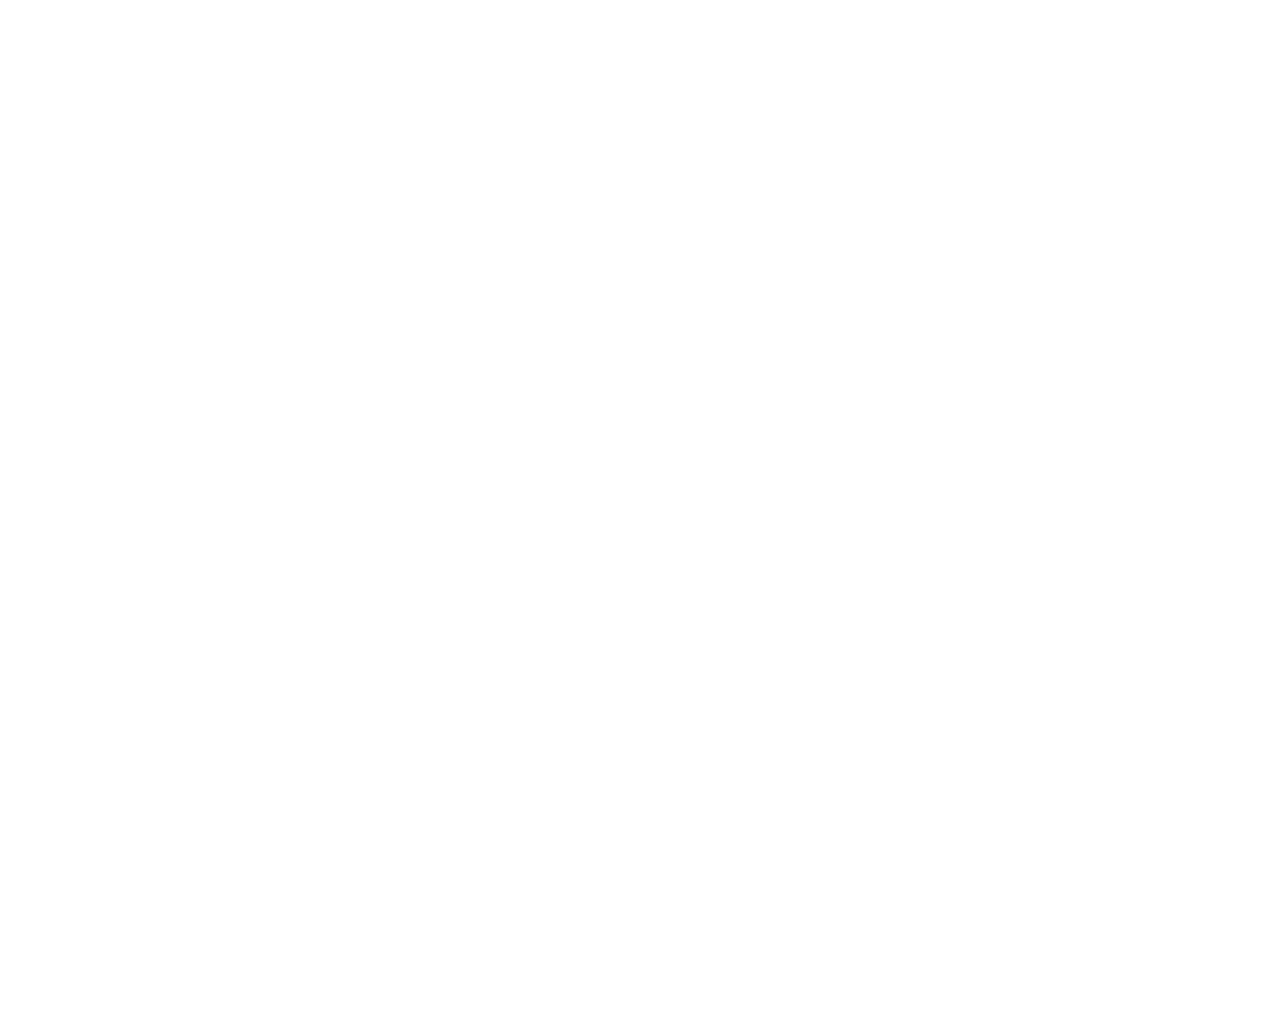
==== map.html @ 2d09194c "ArcGIS Working" ====
<!DOCTYPE HTML>
<html>
  <head>
    <title>OpenLayers Demo</title>
    
  </head>
  <body >
    <style>.embed-container {position: relative; padding-bottom: 80%; height: 0; max-width: 100%;} .embed-container iframe, .embed-container object, .embed-container iframe{position: absolute; top: 0; left: 0; width: 100%; height: 100%;} small{position: absolute; z-index: 40; bottom: 0; margin-bottom: -15px;}</style><div class="embed-container"><iframe width="500" height="400" frameborder="0" scrolling="no" marginheight="0" marginwidth="0" title="first_basic_map" src="https://arcgis.com/apps/Embed/index.html?webmap=b9082e2407e845a39346af898292d0d0&extent=-71.3671,42.624,-71.2445,42.6625&zoom=true&previewImage=false&scale=true&disable_scroll=true&theme=light"></iframe></div>
  </body>
</html>
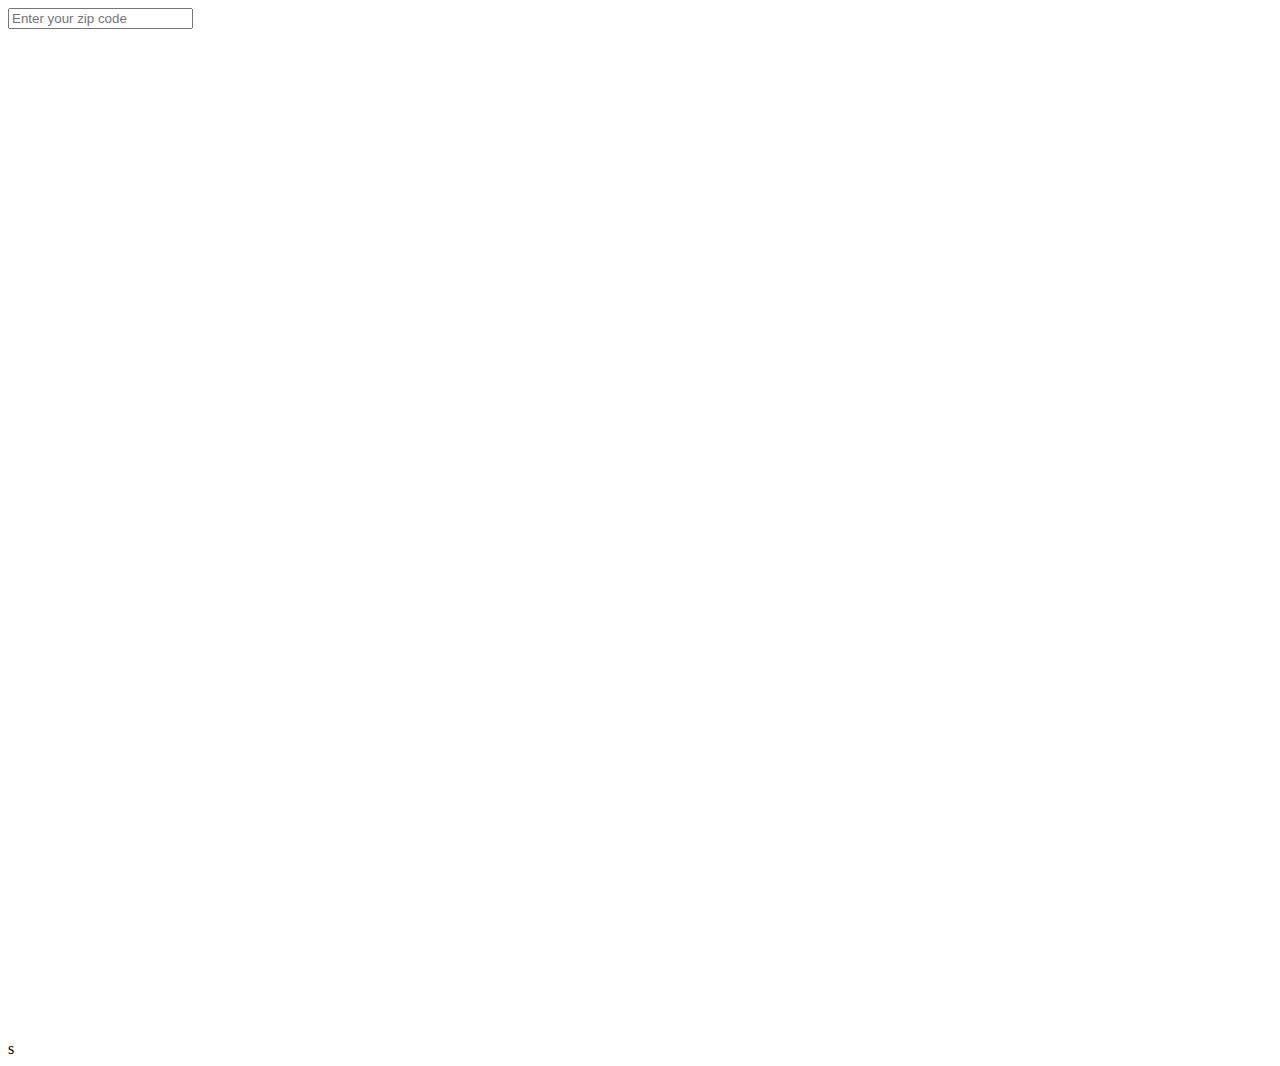
==== commit dda859fe: "map.html" ====
--- a/map.html
+++ b/map.html
@@ -1,10 +1,13 @@
-<!DOCTYPE HTML>
+<!DOCTYPE html>
 <html>
-  <head>
-    <title>OpenLayers Demo</title>
-    
-  </head>
-  <body >
+<body>
+
+    <input type="text" id="Zip Code" name="Zip Code" placeholder="Enter your zip code"><br>
+    <!-- <button type="button" onclick="location.SharminAnu/SharminAnu.github.io/map.html">Click Me!</button> -->
+    <!-- <div class="map">The Map Will Be Here.........</div> -->
     <style>.embed-container {position: relative; padding-bottom: 80%; height: 0; max-width: 100%;} .embed-container iframe, .embed-container object, .embed-container iframe{position: absolute; top: 0; left: 0; width: 100%; height: 100%;} small{position: absolute; z-index: 40; bottom: 0; margin-bottom: -15px;}</style><div class="embed-container"><iframe width="500" height="400" frameborder="0" scrolling="no" marginheight="0" marginwidth="0" title="first_basic_map" src="https://arcgis.com/apps/Embed/index.html?webmap=b9082e2407e845a39346af898292d0d0&extent=-71.3671,42.624,-71.2445,42.6625&zoom=true&previewImage=false&scale=true&disable_scroll=true&theme=light"></iframe></div>
-  </body>
-</html>+
+</body>
+</html>
+s
+    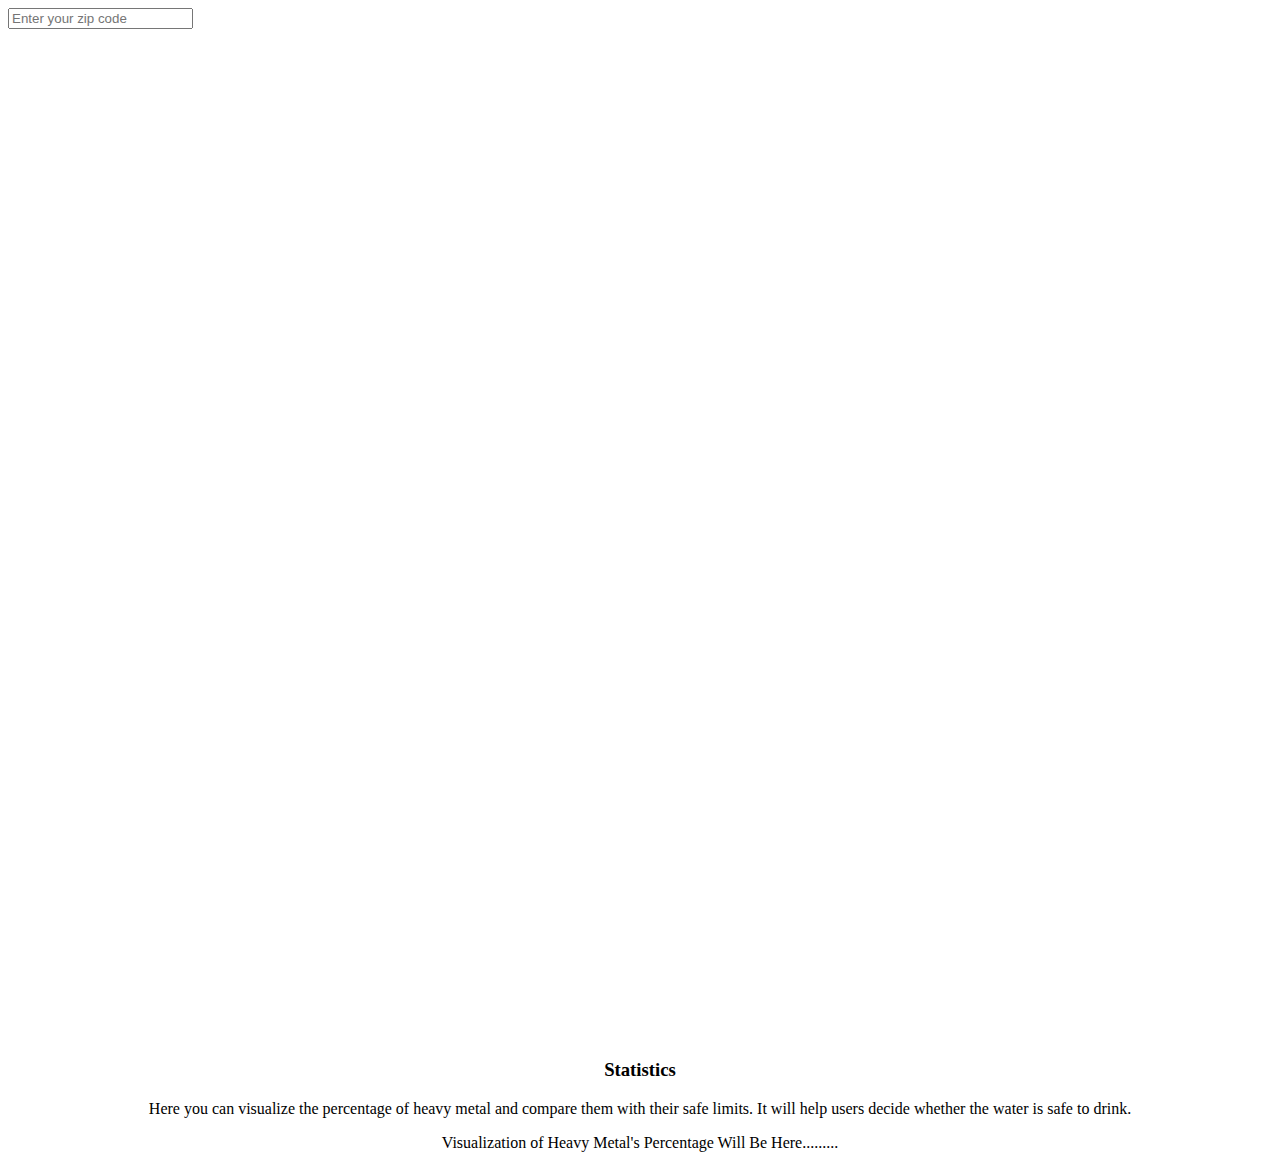
==== commit 1846e837: "index.html" ====
--- a/map.html
+++ b/map.html
@@ -7,7 +7,13 @@
     <!-- <div class="map">The Map Will Be Here.........</div> -->
     <style>.embed-container {position: relative; padding-bottom: 80%; height: 0; max-width: 100%;} .embed-container iframe, .embed-container object, .embed-container iframe{position: absolute; top: 0; left: 0; width: 100%; height: 100%;} small{position: absolute; z-index: 40; bottom: 0; margin-bottom: -15px;}</style><div class="embed-container"><iframe width="500" height="400" frameborder="0" scrolling="no" marginheight="0" marginwidth="0" title="first_basic_map" src="https://arcgis.com/apps/Embed/index.html?webmap=b9082e2407e845a39346af898292d0d0&extent=-71.3671,42.624,-71.2445,42.6625&zoom=true&previewImage=false&scale=true&disable_scroll=true&theme=light"></iframe></div>
 
+    <center>
+        <h3>Statistics</h3>
+        <p>Here you can visualize the percentage of heavy metal and compare them with their safe limits. It will help users decide whether the water is safe to drink.</p>
+        <!-- <button type="button" onclick="location.SharminAnu/SharminAnu.github.io/map.html">Show Graph!</button> -->
+        <div class="map">Visualization of Heavy Metal's Percentage Will Be Here.........</div>
+    </center>
 </body>
 </html>
-s
+
     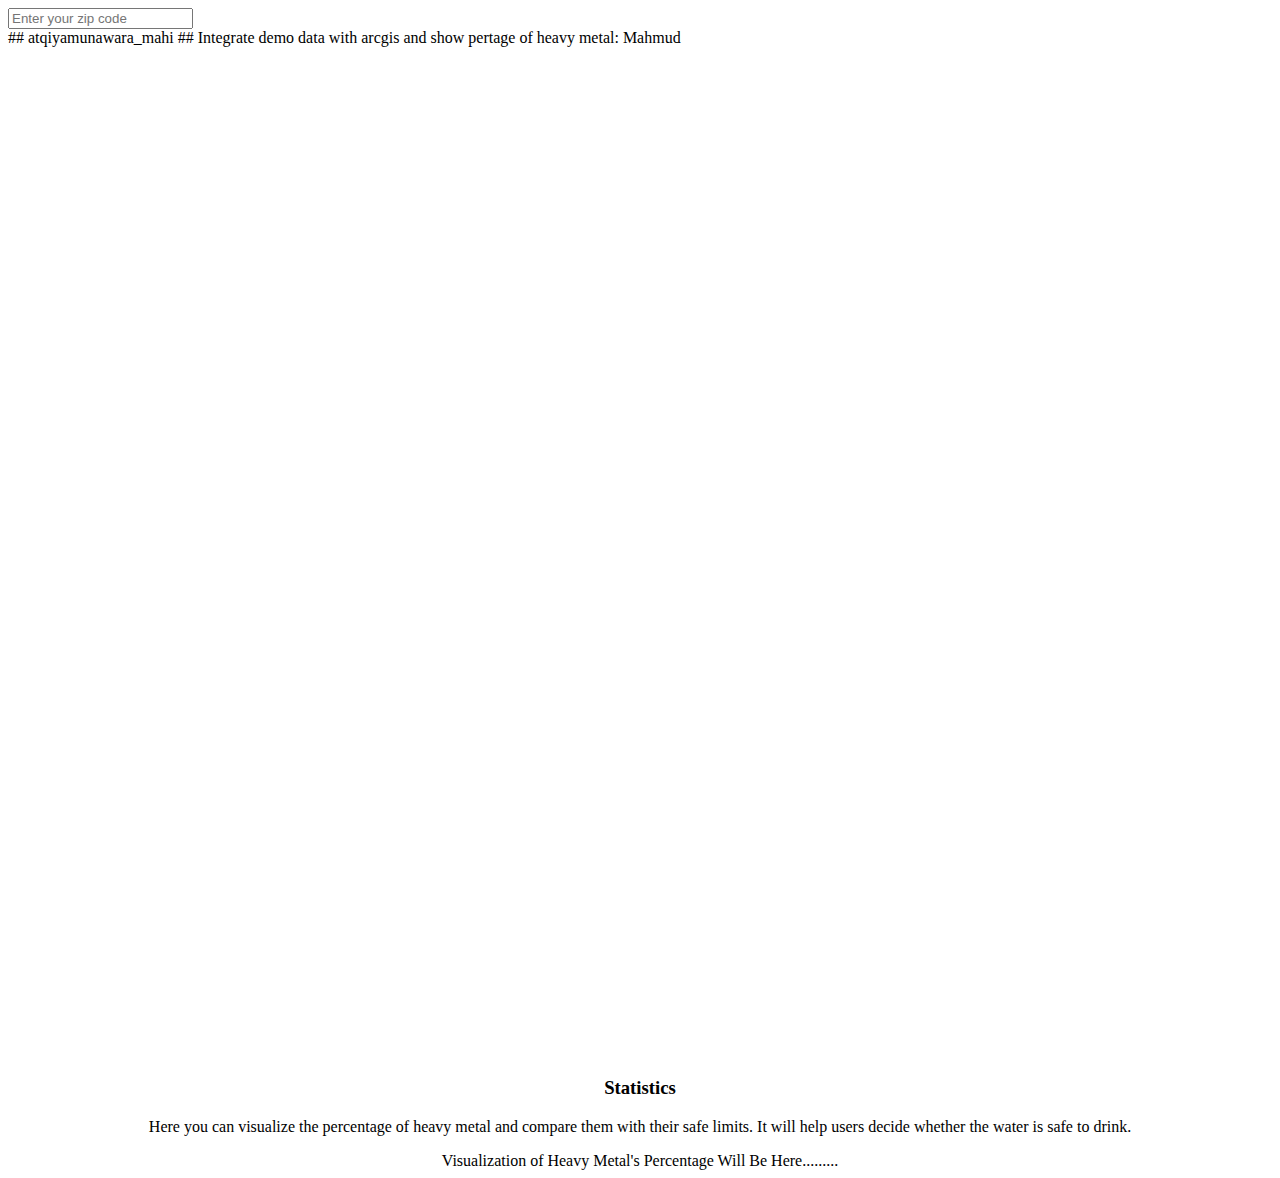
==== commit 26ad5c3d: "index.html map.html" ====
--- a/map.html
+++ b/map.html
@@ -2,10 +2,10 @@
 <html>
 <body>
 
-    <input type="text" id="Zip Code" name="Zip Code" placeholder="Enter your zip code"><br>
-    <!-- <button type="button" onclick="location.SharminAnu/SharminAnu.github.io/map.html">Click Me!</button> -->
-    <!-- <div class="map">The Map Will Be Here.........</div> -->
-    <style>.embed-container {position: relative; padding-bottom: 80%; height: 0; max-width: 100%;} .embed-container iframe, .embed-container object, .embed-container iframe{position: absolute; top: 0; left: 0; width: 100%; height: 100%;} small{position: absolute; z-index: 40; bottom: 0; margin-bottom: -15px;}</style><div class="embed-container"><iframe width="500" height="400" frameborder="0" scrolling="no" marginheight="0" marginwidth="0" title="first_basic_map" src="https://arcgis.com/apps/Embed/index.html?webmap=b9082e2407e845a39346af898292d0d0&extent=-71.3671,42.624,-71.2445,42.6625&zoom=true&previewImage=false&scale=true&disable_scroll=true&theme=light"></iframe></div>
+    <input type="text" id="Zip Code" name="Zip Code" placeholder="Enter your zip code"><br> ## atqiyamunawara_mahi
+
+    ## Integrate demo data with arcgis and show pertage of heavy metal: Mahmud
+        <style>.embed-container {position: relative; padding-bottom: 80%; height: 0; max-width: 100%;} .embed-container iframe, .embed-container object, .embed-container iframe{position: absolute; top: 0; left: 0; width: 100%; height: 100%;} small{position: absolute; z-index: 40; bottom: 0; margin-bottom: -15px;}</style><div class="embed-container"><iframe width="500" height="400" frameborder="0" scrolling="no" marginheight="0" marginwidth="0" title="first_basic_map" src="https://arcgis.com/apps/Embed/index.html?webmap=b9082e2407e845a39346af898292d0d0&extent=-71.3671,42.624,-71.2445,42.6625&zoom=true&previewImage=false&scale=true&disable_scroll=true&theme=light"></iframe></div>
 
     <center>
         <h3>Statistics</h3>
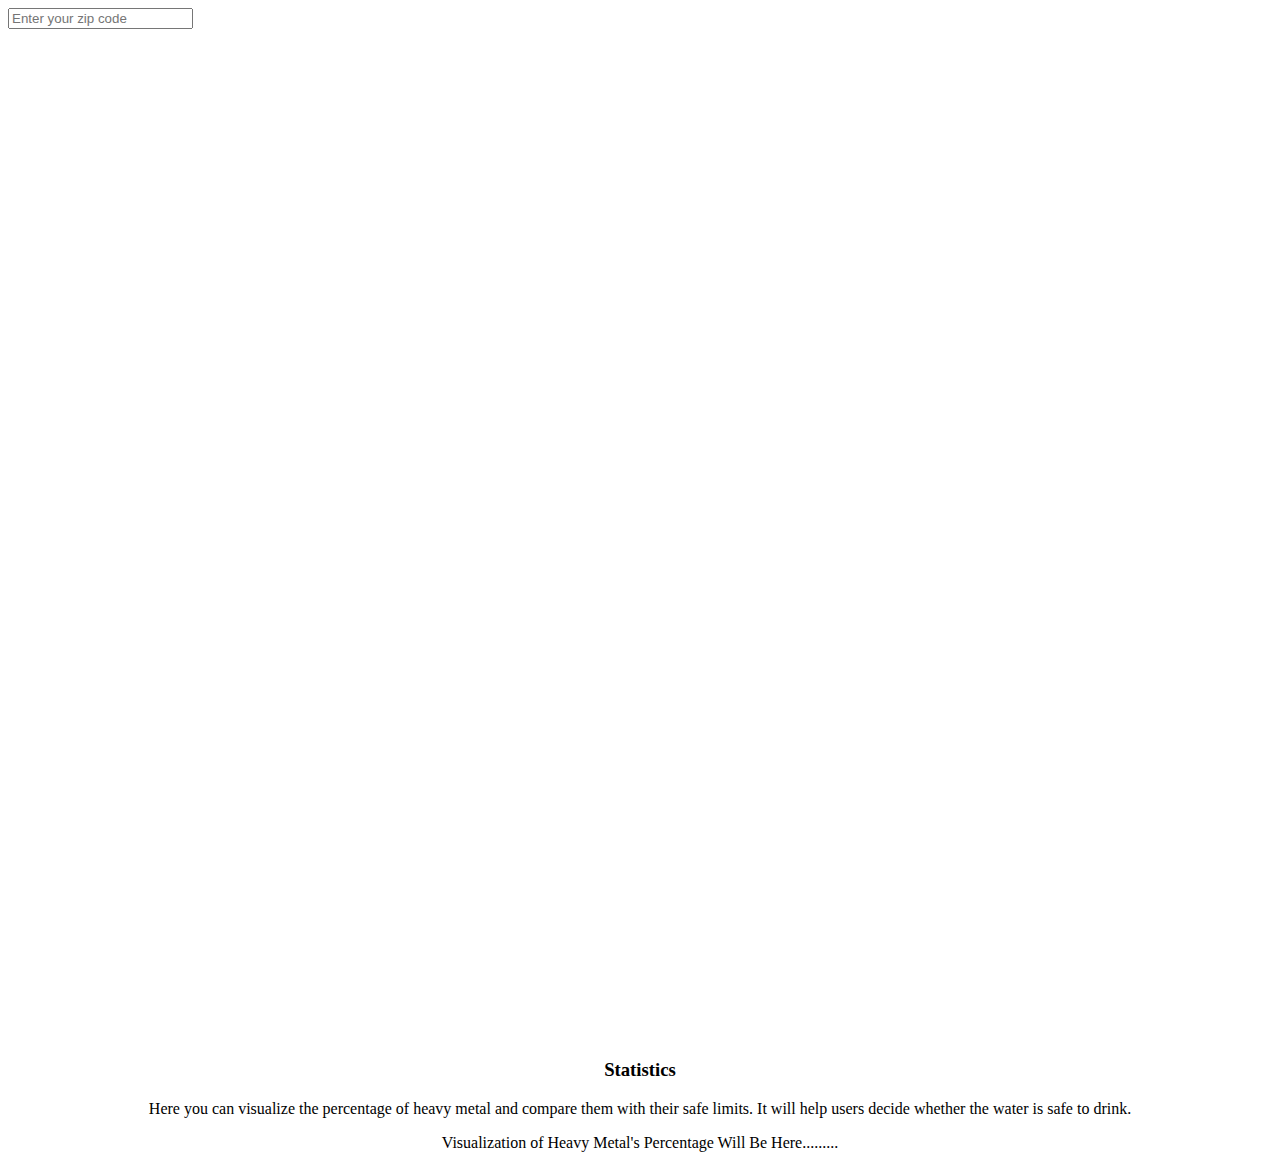
==== commit a8165d3c: "Update map.html" ====
--- a/map.html
+++ b/map.html
@@ -1,13 +1,16 @@
 <!DOCTYPE html>
 <html>
 <body>
+    
+<!--     Zip and placeholder by atqiyamunawara_mahi -->
 
-    <input type="text" id="Zip Code" name="Zip Code" placeholder="Enter your zip code"><br> ## atqiyamunawara_mahi
+    <input type="text" id="Zip Code" name="Zip Code" placeholder="Enter your zip code"><br> 
 
-    ## Integrate demo data with arcgis and show pertage of heavy metal: Mahmud
+<!--      Integrate demo data with arcgis and show pertage of heavy metal: Mahmud -->
         <style>.embed-container {position: relative; padding-bottom: 80%; height: 0; max-width: 100%;} .embed-container iframe, .embed-container object, .embed-container iframe{position: absolute; top: 0; left: 0; width: 100%; height: 100%;} small{position: absolute; z-index: 40; bottom: 0; margin-bottom: -15px;}</style><div class="embed-container"><iframe width="500" height="400" frameborder="0" scrolling="no" marginheight="0" marginwidth="0" title="first_basic_map" src="https://arcgis.com/apps/Embed/index.html?webmap=b9082e2407e845a39346af898292d0d0&extent=-71.3671,42.624,-71.2445,42.6625&zoom=true&previewImage=false&scale=true&disable_scroll=true&theme=light"></iframe></div>
 
     <center>
+<!--         paragraph by atqiyamunawara_mahi -->
         <h3>Statistics</h3>
         <p>Here you can visualize the percentage of heavy metal and compare them with their safe limits. It will help users decide whether the water is safe to drink.</p>
         <!-- <button type="button" onclick="location.SharminAnu/SharminAnu.github.io/map.html">Show Graph!</button> -->
@@ -16,4 +19,4 @@
 </body>
 </html>
 
-    +    
